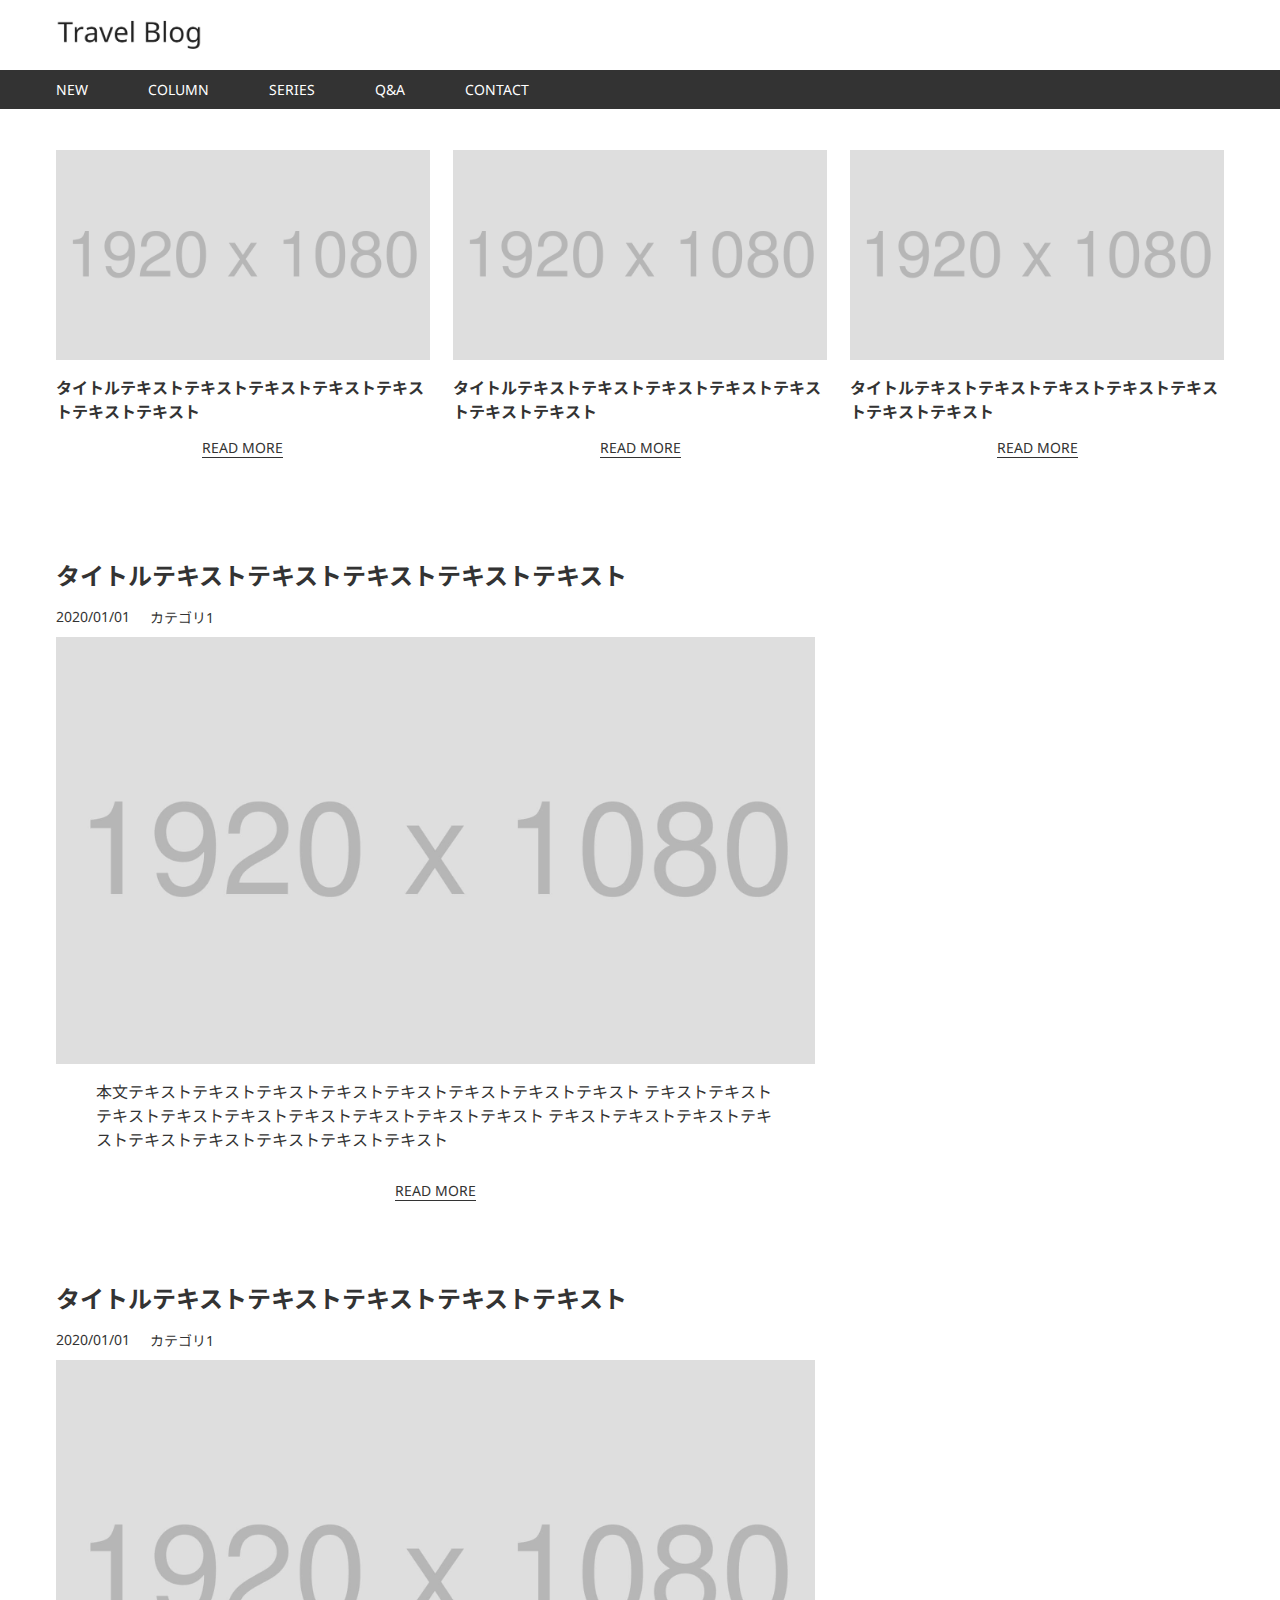
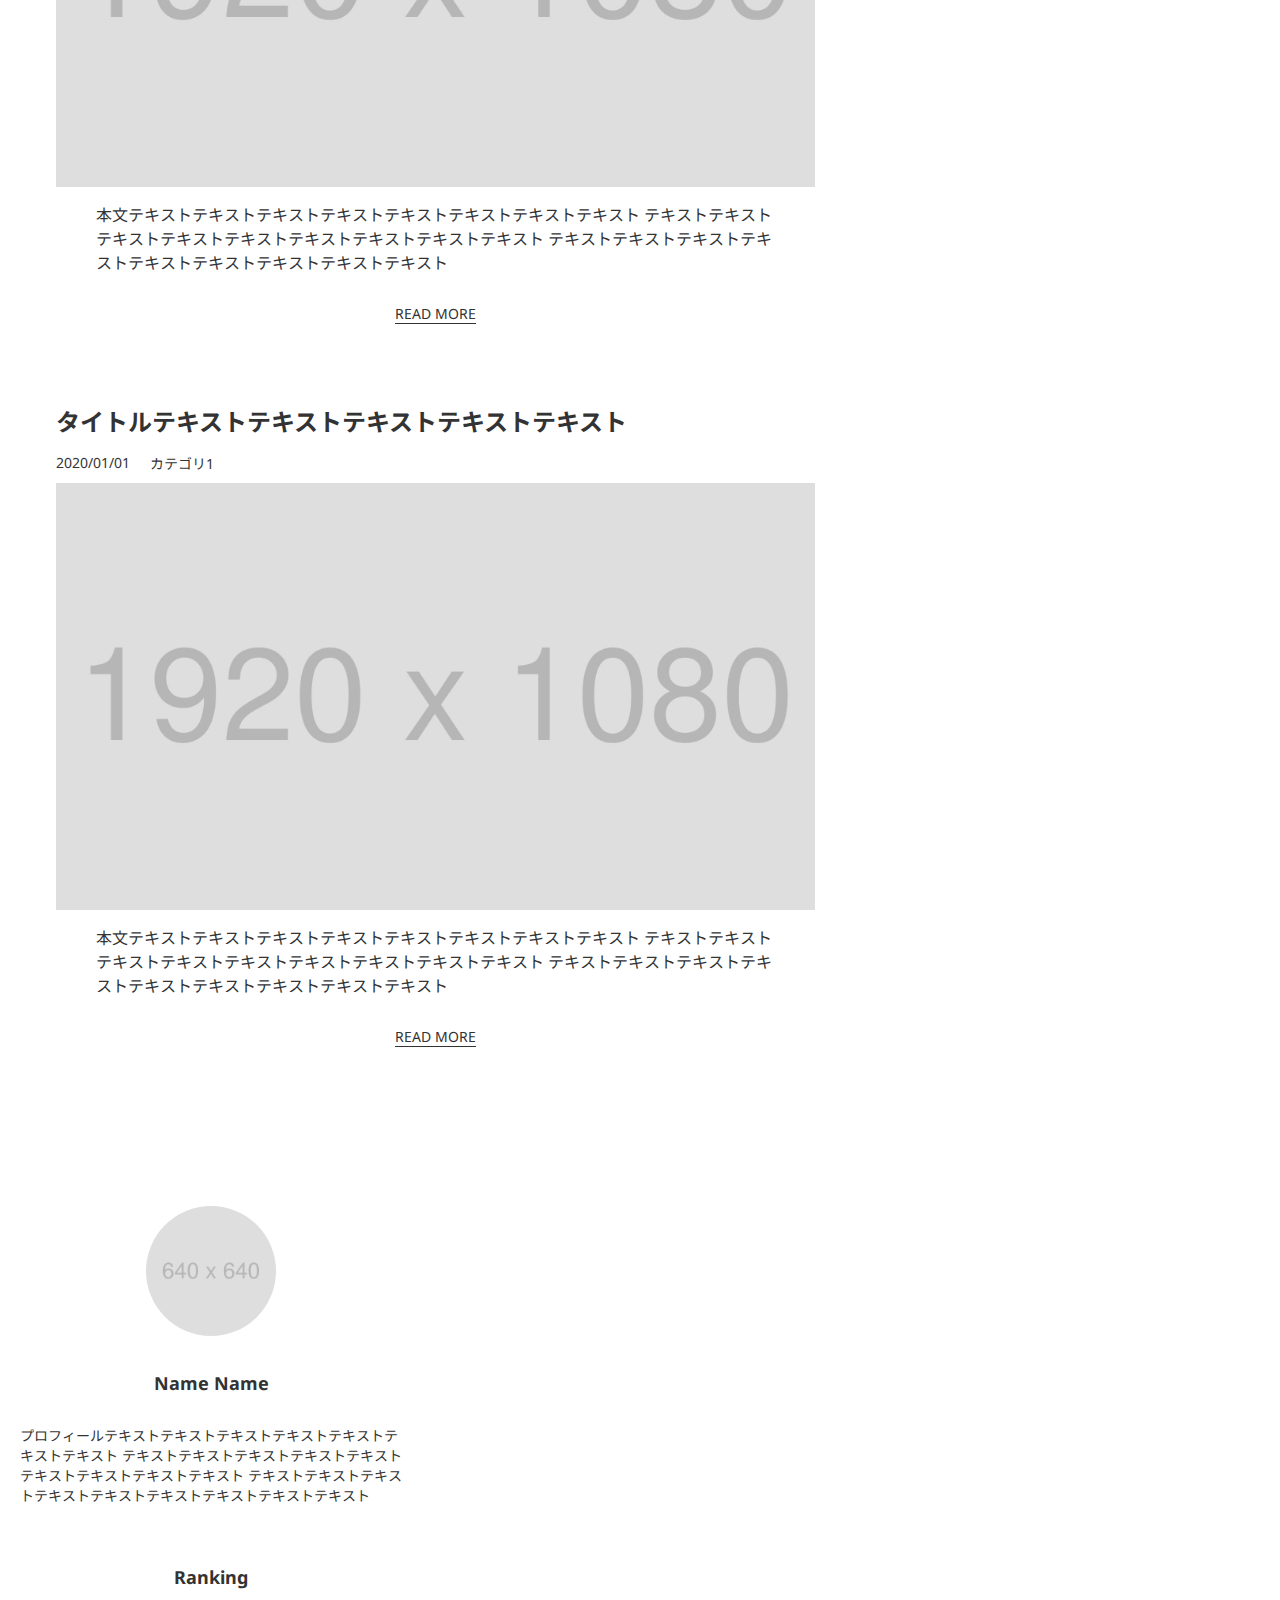
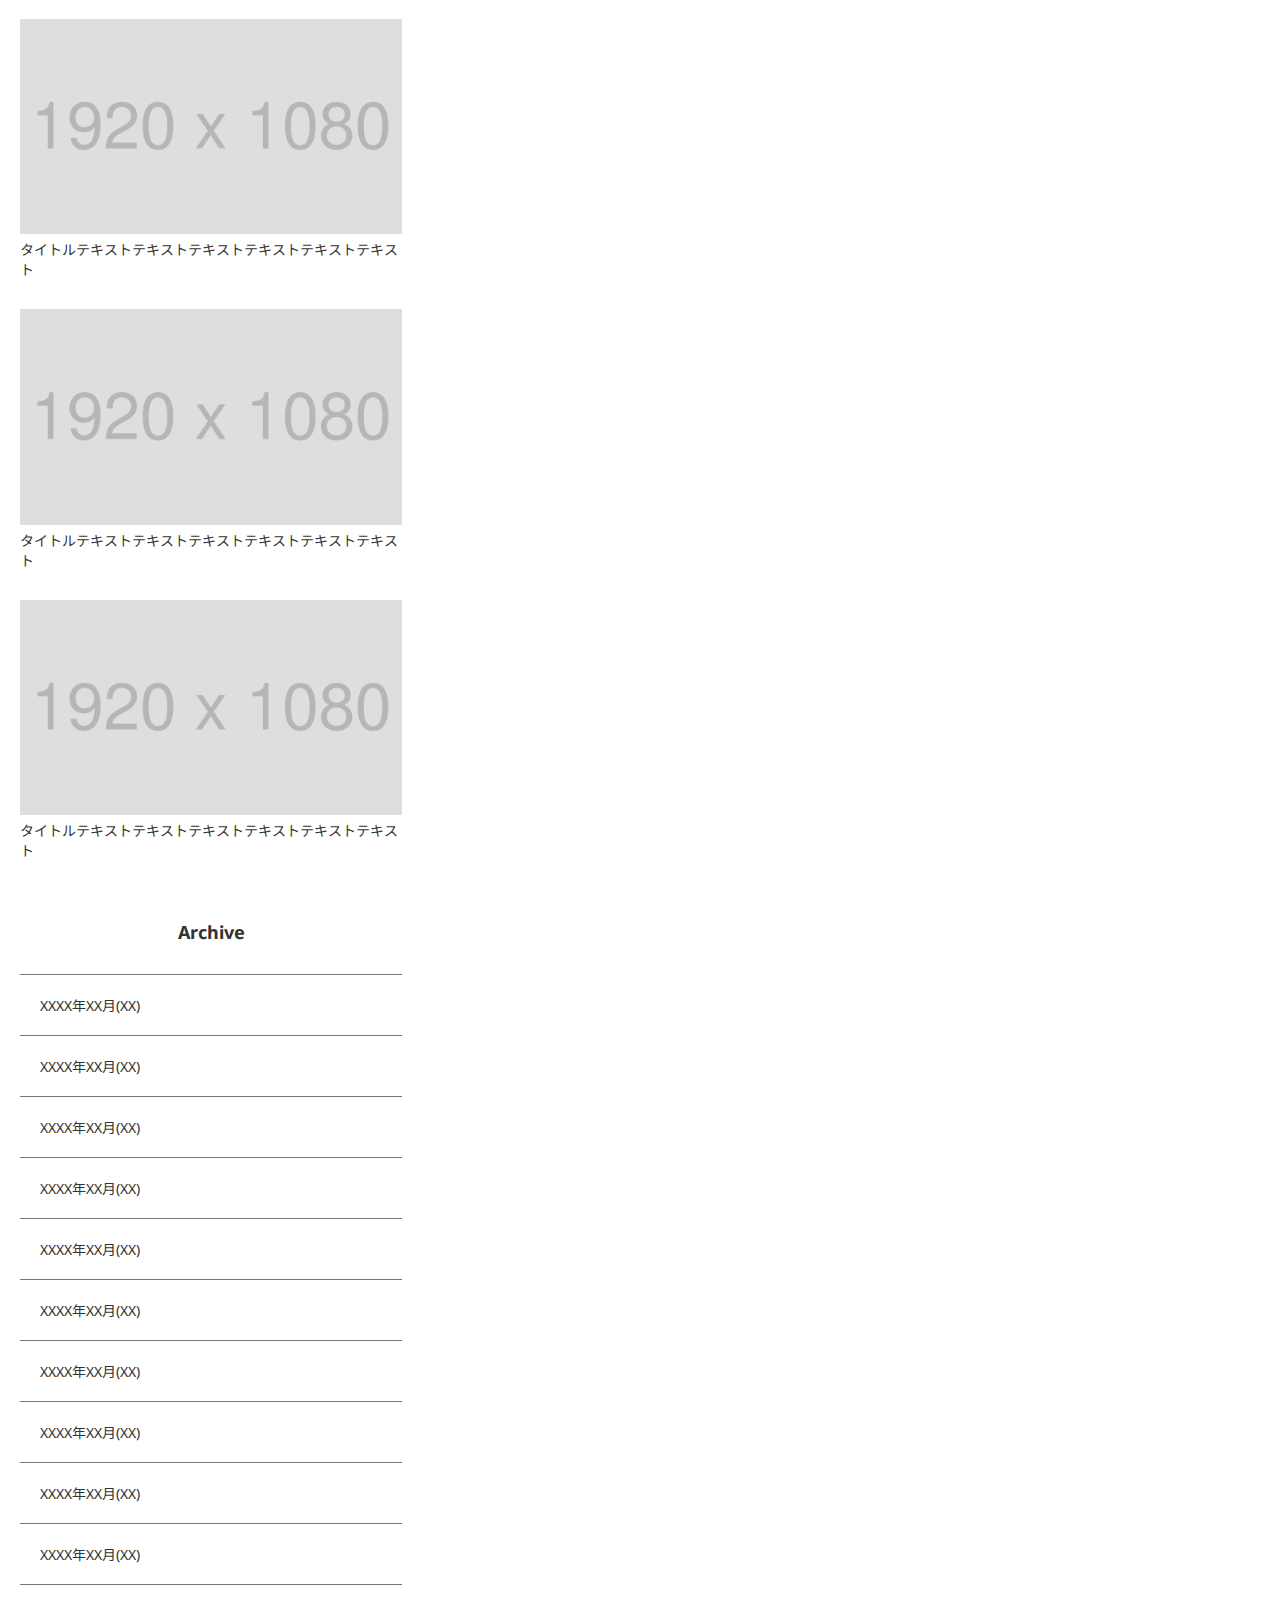
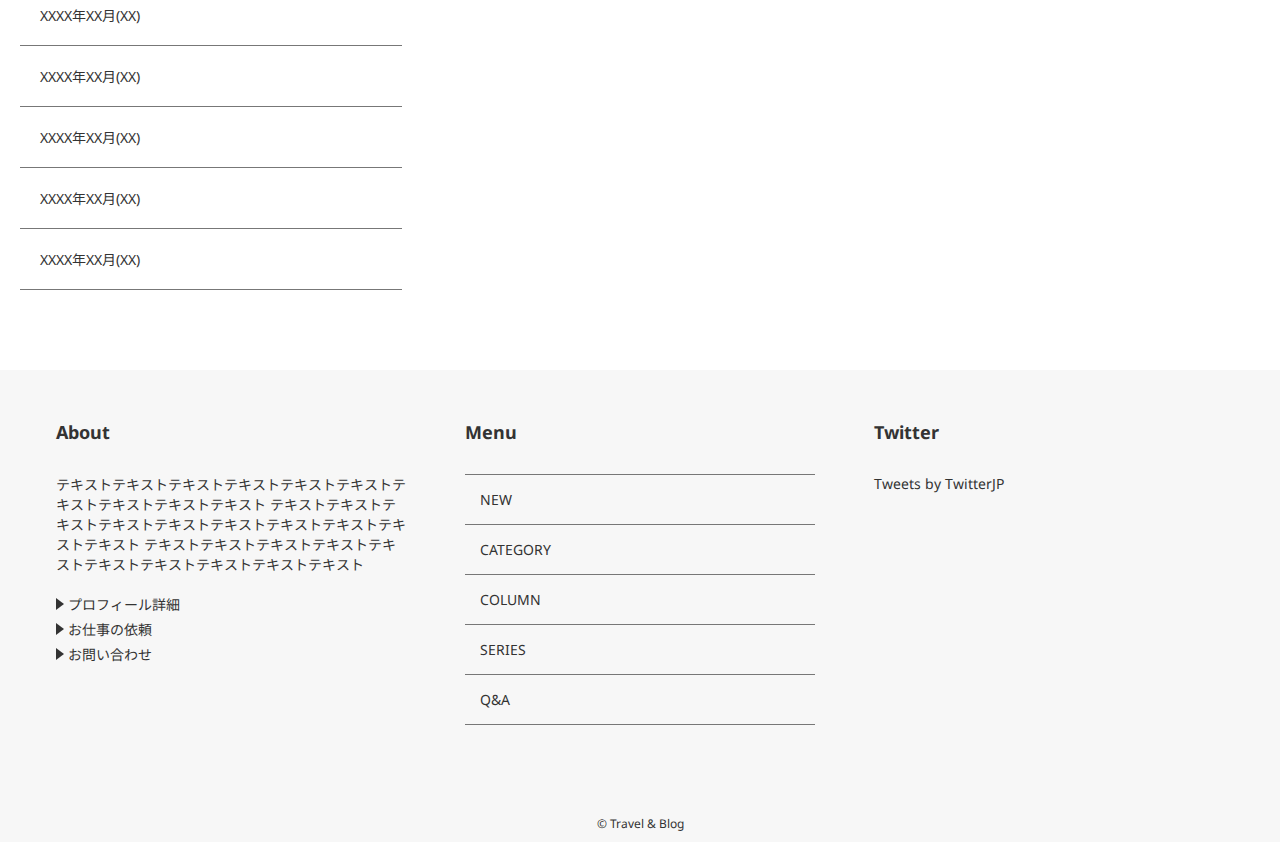
==== travelblog/index.html @ ae8df6e8 "Travel Blog　ブログサイト / 2カラム" ====
<!DOCTYPE html>
<html lang="jp">
<head>
    <meta charset="UTF-8">
    <meta name="viewport" content="width=device-width, initial-scale=1.0">
    <title>Blog</title>
    <link rel="stylesheet" href="./css/style.css">
    <link rel="shotcut icon" href="./images/favicon.ico">
    <link href="https://fonts.googleapis.com/css2?family=Noto+Sans+JP:wght@100;300;400;500;700&family=Noto+Sans:ital,wght@0,100;0,200;0,300;0,400;0,500;0,600;0,700;1,100;1,200;1,300;1,400;1,500;1,600;1,700&display=swap" rel="stylesheet">
</head>

<body>
    <header class="header">
        <h1 class="site-title wrapper">
            <a href="#"><img src="./images/logo.svg"></a>
        </h1>
        <nav class="nav">
            <ul class="navbar-items wrapper">
                <li><a href="#">NEW</a></li>
                <li><a href="#">COLUMN</a></li>
                <li><a href="#">SERIES</a></li>
                <li><a href="#">Q&A</a></li>
                <li><a href="#">CONTACT</a></li>
            </ul>
        </nav>
    </header>

    <div class="pickup-articles wrapper">
        <article>
            <img src="./images/pickup1.jpg">
            <h2 class="pickup-articles-title">タイトルテキストテキストテキストテキストテキストテキストテキスト</h2>
            <div  class="readmore-btn"><a href="#">READ MORE</a></div>
        </article>

        <article>
            <img src="./images/pickup1.jpg">
            <h2 class="pickup-articles-title">タイトルテキストテキストテキストテキストテキストテキストテキスト</h2>
            <div  class="readmore-btn"><a href="#">READ MORE</a></div>
        </article>

        <article>
            <img src="./images/pickup1.jpg">
            <h2 class="pickup-articles-title">タイトルテキストテキストテキストテキストテキストテキストテキスト</h2>
            <div  class="readmore-btn"><a href="#">READ MORE</a></div>
        </article>
    </div>

    <div class="container wrapper">
        <main class="main-articles">
            <article>
                <h2 class="main-articles-title">
                    <a href="#">タイトルテキストテキストテキストテキストテキスト</a>
                </h2>
                <ul class="main-articles-date">
                    <li><a href="#">2020/01/01</a></li>
                    <li><a href="#">カテゴリ1</a></li>
                </ul>
                <a href="#">
                    <img src="./images/main1.jpg">
                </a>
                <p class="main-articles-text">
                    本文テキストテキストテキストテキストテキストテキストテキストテキスト
                    テキストテキストテキストテキストテキストテキストテキストテキストテキスト
                    テキストテキストテキストテキストテキストテキストテキストテキストテキスト
                </p>
                <div  class="readmore-btn">
                    <a href="#">READ MORE</a>
                </div>
            </article>

            <article>
                <h2 class="main-articles-title">
                    <a href="#">タイトルテキストテキストテキストテキストテキスト</a>
                </h2>
                <ul class="main-articles-date">
                    <li><a href="#">2020/01/01</a></li>
                    <li><a href="#">カテゴリ1</a></li>
                </ul>
                <a href="#">
                    <img src="./images/main2.jpg">
                </a>
                <p class="main-articles-text">
                    本文テキストテキストテキストテキストテキストテキストテキストテキスト
                    テキストテキストテキストテキストテキストテキストテキストテキストテキスト
                    テキストテキストテキストテキストテキストテキストテキストテキストテキスト
                </p>
                <div  class="readmore-btn">
                    <a href="#">READ MORE</a>
                </div>
            </article>

            <article>
                <h2 class="main-articles-title">
                    <a href="#">タイトルテキストテキストテキストテキストテキスト</a>
                </h2>
                <ul class="main-articles-date">
                    <li><a href="#">2020/01/01</a></li>
                    <li><a href="#">カテゴリ1</a></li>
                </ul>
                <a href="#">
                    <img src="./images/main3.jpg">
                </a>
                <p class="main-articles-text">
                    本文テキストテキストテキストテキストテキストテキストテキストテキスト
                    テキストテキストテキストテキストテキストテキストテキストテキストテキスト
                    テキストテキストテキストテキストテキストテキストテキストテキストテキスト
                </p>
                <div  class="readmore-btn">
                    <a href="#">READ MORE</a>
                </div>
            </article>
        </div>

        <div class="sidebar">
            <section class="sidebar-profile">
                <img src="./images/author.jpg">
                <h3 class="sidebar-title">Name Name</h3>
                <p>
                    プロフィールテキストテキストテキストテキストテキストテキストテキスト
                    テキストテキストテキストテキストテキストテキストテキストテキストテキスト
                    テキストテキストテキストテキストテキストテキストテキストテキストテキスト
                </p>
            </section>

            <section class="sidebar-ranking">
                <h3 class="sidebar-title">Ranking</h3>
                <article>
                    <a href="#">
                        <img src="./images/ranking1.jpg">
                        <h4 class="ranking-title">タイトルテキストテキストテキストテキストテキストテキスト</h4>
                    </a>
                </article>

                <article>
                    <a href="#">
                        <img src="./images/ranking2.jpg">
                        <h4 class="ranking-title">タイトルテキストテキストテキストテキストテキストテキスト</h4>
                    </a>
                </article>

                <article>
                    <a href="#">
                        <img src="./images/ranking3.jpg">
                        <h4 class="ranking-title">タイトルテキストテキストテキストテキストテキストテキスト</h4>
                    </a>
                </article>
            </section>

            <section class="archive">
                <h3 class="sidebar-title">Archive</h3>
                <ul>
                    <li><a href="#">XXXX年XX月</a>(XX)</li>
                    <li><a href="#">XXXX年XX月</a>(XX)</li>
                    <li><a href="#">XXXX年XX月</a>(XX)</li>
                    <li><a href="#">XXXX年XX月</a>(XX)</li>
                    <li><a href="#">XXXX年XX月</a>(XX)</li>
                    <li><a href="#">XXXX年XX月</a>(XX)</li>
                    <li><a href="#">XXXX年XX月</a>(XX)</li>
                    <li><a href="#">XXXX年XX月</a>(XX)</li>
                    <li><a href="#">XXXX年XX月</a>(XX)</li>
                    <li><a href="#">XXXX年XX月</a>(XX)</li>
                    <li><a href="#">XXXX年XX月</a>(XX)</li>
                    <li><a href="#">XXXX年XX月</a>(XX)</li>
                    <li><a href="#">XXXX年XX月</a>(XX)</li>
                    <li><a href="#">XXXX年XX月</a>(XX)</li>
                    <li><a href="#">XXXX年XX月</a>(XX)</li>
                </ul>
            </section>
        </div>
    </div>

    <footer class="footer">
        <div class="footer-contents wrapper">
            <section class="footer-contents-item">
                <h3 class="footer-title">About</h3>
                <p>
                    テキストテキストテキストテキストテキストテキストテキストテキストテキストテキスト
                    テキストテキストテキストテキストテキストテキストテキストテキストテキストテキスト
                    テキストテキストテキストテキストテキストテキストテキストテキストテキストテキスト
                </p>
                <ul class="footer-about-list">
                    <li><a class="footer-about-list-item" href="#">プロフィール詳細</a></li>
                    <li><a class="footer-about-list-item" href="#">お仕事の依頼</a></li>
                    <li><a class="footer-about-list-item" href="#">お問い合わせ</a></li>
                </ul>
            </section>

            <section class="footer-contents-item">
                <h3 class="footer-title">Menu</h3>
                <ul class="footer-menu-list">
                    <li><a href="#">NEW</a></li>
                    <li><a href="#">CATEGORY</a></li>
                    <li><a href="#">COLUMN</a></li>
                    <li><a href="#">SERIES</a></li>
                    <li><a href="#">Q&A</a></li>
                </ul>
            </section>

            <section class="footer-contents-item">
                <h3 class="footer-title">Twitter</h3>
                <a class="twitter-timeline" data-height="315" data-height="315" data-height="315" href="https://twitter.com/TwitterJP?ref_src=twsrc%5Etfw">Tweets by TwitterJP</a>
                <script async src="https://platform.twitter.com/widgets.js" charset="utf-8"></script>
            </section>
        </div>
        <p class="copyright">&copy; Travel & Blog</p>
    </footer>

</body>
</html>
---- travelblog/css/style.css ----
/* 共通　*/
html {
    font-size: 100%;
}

body {
    color: #333;
    font-size: 1rem;
    font-family: 'Noto Sans', 'Noto Sans JP', sans-serif;
}

* {
    margin: 0;
    padding: 0;
}

a {
    color: #333;
    text-decoration: none;
}

li {
    list-style: none;
}

img {
    max-width: 100%;
}

.wrapper {
    max-width: 1200px;
    margin: 0 auto;
    padding: 0 16px;
    box-sizing: border-box;
}

/* READ MOREボタン */
.readmore-btn {
    font-size: 0.875rem;
    text-align: center;
}

.readmore-btn a {
    padding-bottom: 1px;
    position: relative;
}

.readmore-btn a::after {
    content: '';
    height: 1px;
    width: 100%;
    left: 0;
    bottom: 0;
    background: #333;
    transition: all 200ms ease;
    position: absolute;
}

.readmore-btn a:hover::after {
    opacity: 0;
    transform: translateY(3px);
}

/* HEADER */
.header {
    position: fixed;
    width: 100%;
    background-color: #fff;
    z-index: 10;
}

.site-title {
    padding: 20px 16px;
    line-height: 1px;
}

.nav {
    background-color: #333;
}

.navbar-items {
    display: flex;
    justify-content: flex-start;
    align-items: center;
}

.navbar-items a {
    color: #fff;
}

.navbar-items li {
    font-size: 0.875rem;
    padding: 10px 60px 10px 0;
}

/* PICKUP */
.pickup-articles {
    display: flex;
    flex-direction: column;
    margin-bottom: 60px;
    padding-top: 140px;
}

.pickup-articles-title {
    font-size: 1rem;
    margin: 10px 0 15px 0;
}

.pickup-articles article {
    width: 100%;
    margin-bottom: 30px;
}

@media screen and (min-width:766px) {
    .pickup-articles {
        flex-direction: row;
        justify-content: space-between;
        padding-top: 150px;
        margin-bottom: 60px;
    }

    .pickup-articles article {
        width: 32%;
    }
}

/* CONTAINER */
.container {
    display: flex;
    flex-direction: column;
    margin-bottom: 60px;
}

@media screen and (min-width:766px) {
    .container {
        flex-direction: row;
        justify-content: space-between;
    }
}

/* MAIN */
.main-articles article {
    margin-bottom: 80px;
}

.main-articles-title {
    font-size: 1.5rem;
    margin: 10px 0 15px 0;
}

.main-articles-date {
    display: flex;
    justify-content: flex-start;
    margin-bottom: 10px;
}

.main-articles-date li {
    font-size: 0.875rem;
    margin-right: 20px;
}

.main-articles-text {
    padding: 10px 40px 30px 40px;
}

@media screen and (min-width:766px)  {
    .main-articles {
        width: 65%;
    }
}

/* SIDEBAR_PROFILE */
.sidebar-profile {
    margin-bottom: 60px;
    text-align: center;
}

.sidebar-profile img {
    width: 130px;
    height: 130px;
    border-radius: 50%;
    margin-bottom: 30px;
}

.sidebar-title {
    font-size: 1.125rem;
    font-weight: bold;
    margin-bottom: 30px;
    text-align: center;
}

.sidebar-profile p {
    font-size: 0.875rem;
    text-align: left;
}

@media screen and (min-width:766px) {
    .sidebar {
        width: 33%;
        padding: 20px;
        box-sizing: border-box;
    }
}

/* SIDEBAR_RANKING */
.ranking-title {
    font-size: 0.875rem;
    font-weight: normal;
    text-align: left;
}

.sidebar-ranking {
    margin-bottom: 60px;
}

.sidebar-ranking article {
    margin-bottom: 30px;
}

/* SIDEBAR_ARCHIVE */
.archive {
    margin-bottom: 60px;
}

.archive li {
    font-size: 0.875rem;
    border-top: solid 1px #777;
    padding: 20px;
    text-align: left;
}

.archive ul {
    border-bottom: solid 1px #777;
}

/* FOOTER */
.footer {
    font-size: 0.875rem;
    background-color: #f7f7f7;
}

.footer-contents {
    display: flex;
    flex-direction: column;
    padding-top: 50px;
    padding-bottom: 50px;
}

.footer-contents-item {
    width: 100%;
    margin-bottom: 30px;
}

.footer-title {
    font-size: 1.125rem;
    font-weight: bold;
    margin-bottom: 30px;
}

.footer-about-list {
    margin: 20px 0;
}

.footer-about-list li {
    margin-bottom: 5px;
}

.footer-about-list-item {
    position: relative;
    display: inline-block;
    padding-left: 12px;
    color: #333;
}

.footer-about-list-item::before {
    position: absolute;
    content: '';
    width: 0;
    height: 0;
    border-style: solid;
    border-width: 6px 0 6px 8px;
    border-color: transparent transparent transparent #333;
    top: 50%;
    left: 0;
    margin-top: -6px;
}

.footer-menu-list li {
    border-top: solid 1px #777;
    padding: 15px;
    text-align: left;
}

.footer-menu-list {
    border-bottom: solid 1px #777;
}

.copyright {
    font-size: 0.750rem;
    text-align: center;
    padding: 10px 0;
}

@media screen and (min-width:766px) {
    .footer-contents {
        flex-direction: row;
        justify-content: space-between;
    }

    .footer-contents-item {
        width: 30%;
    }
}
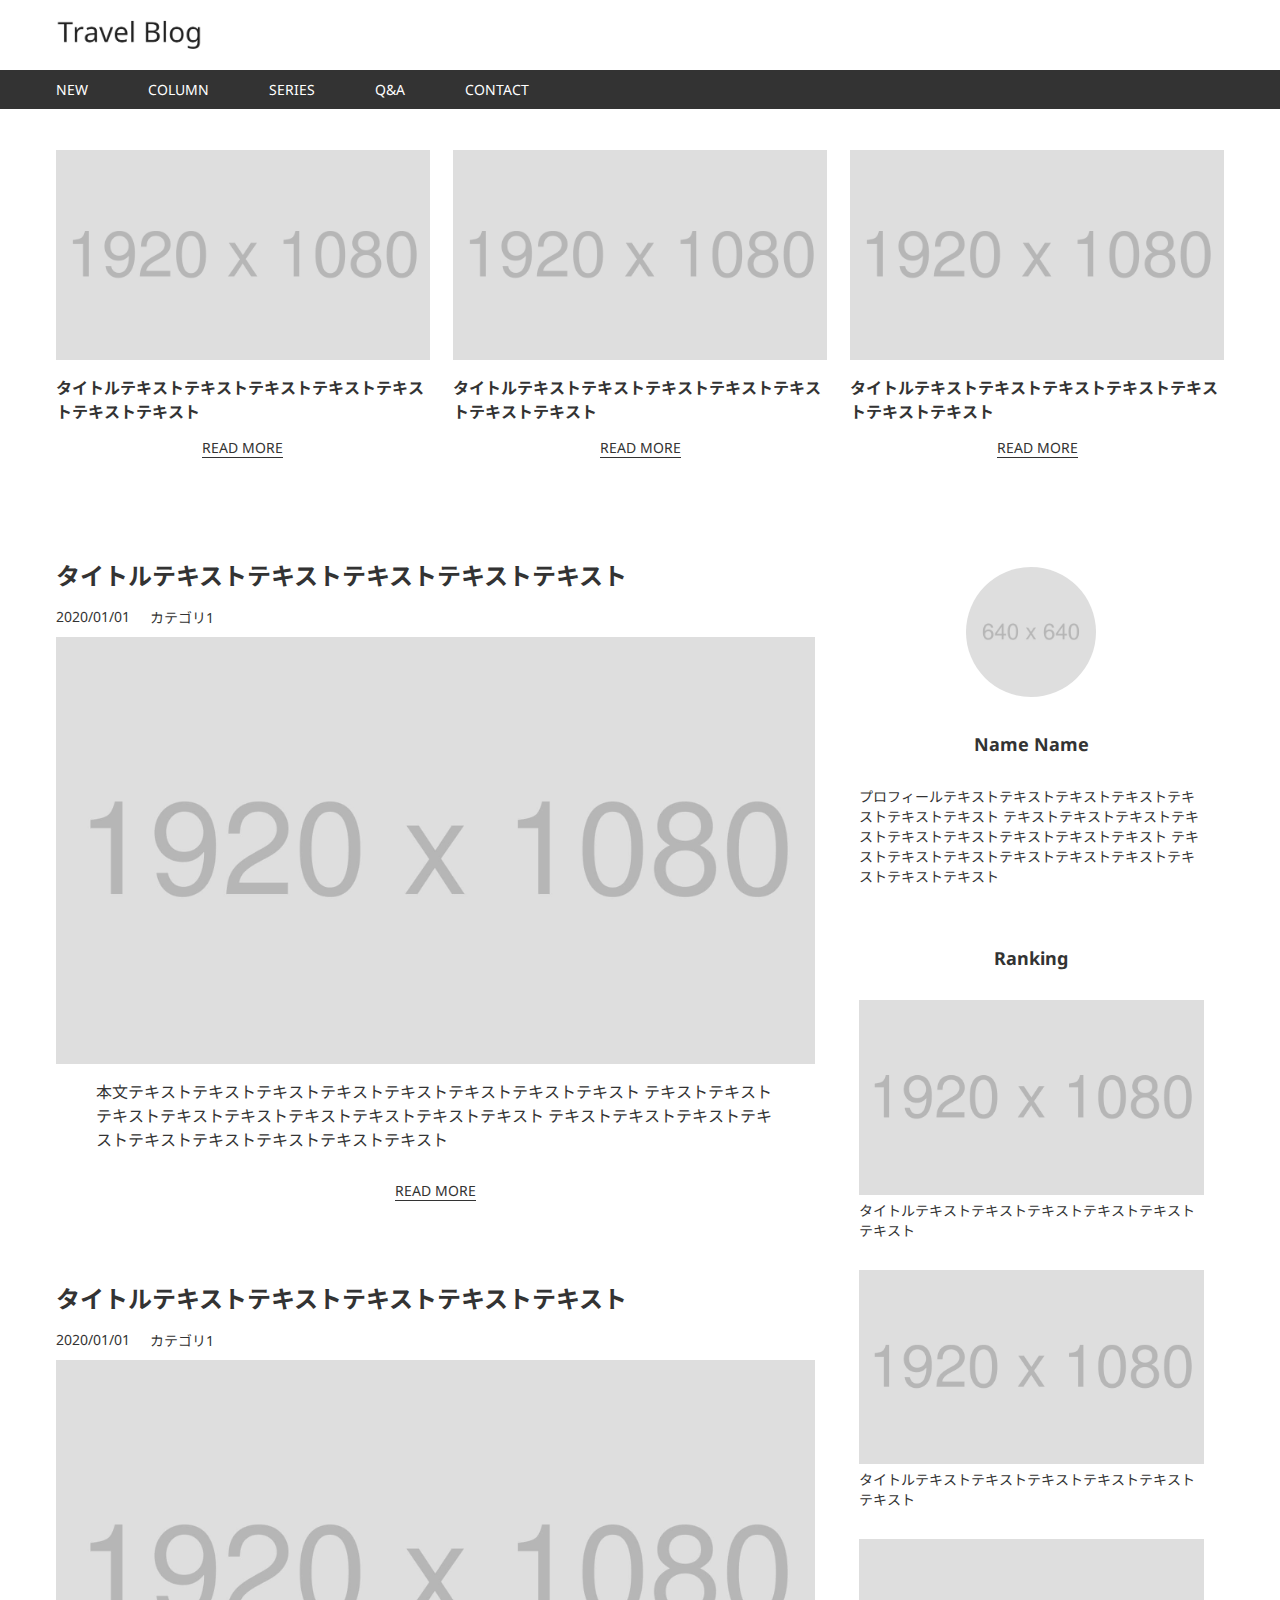
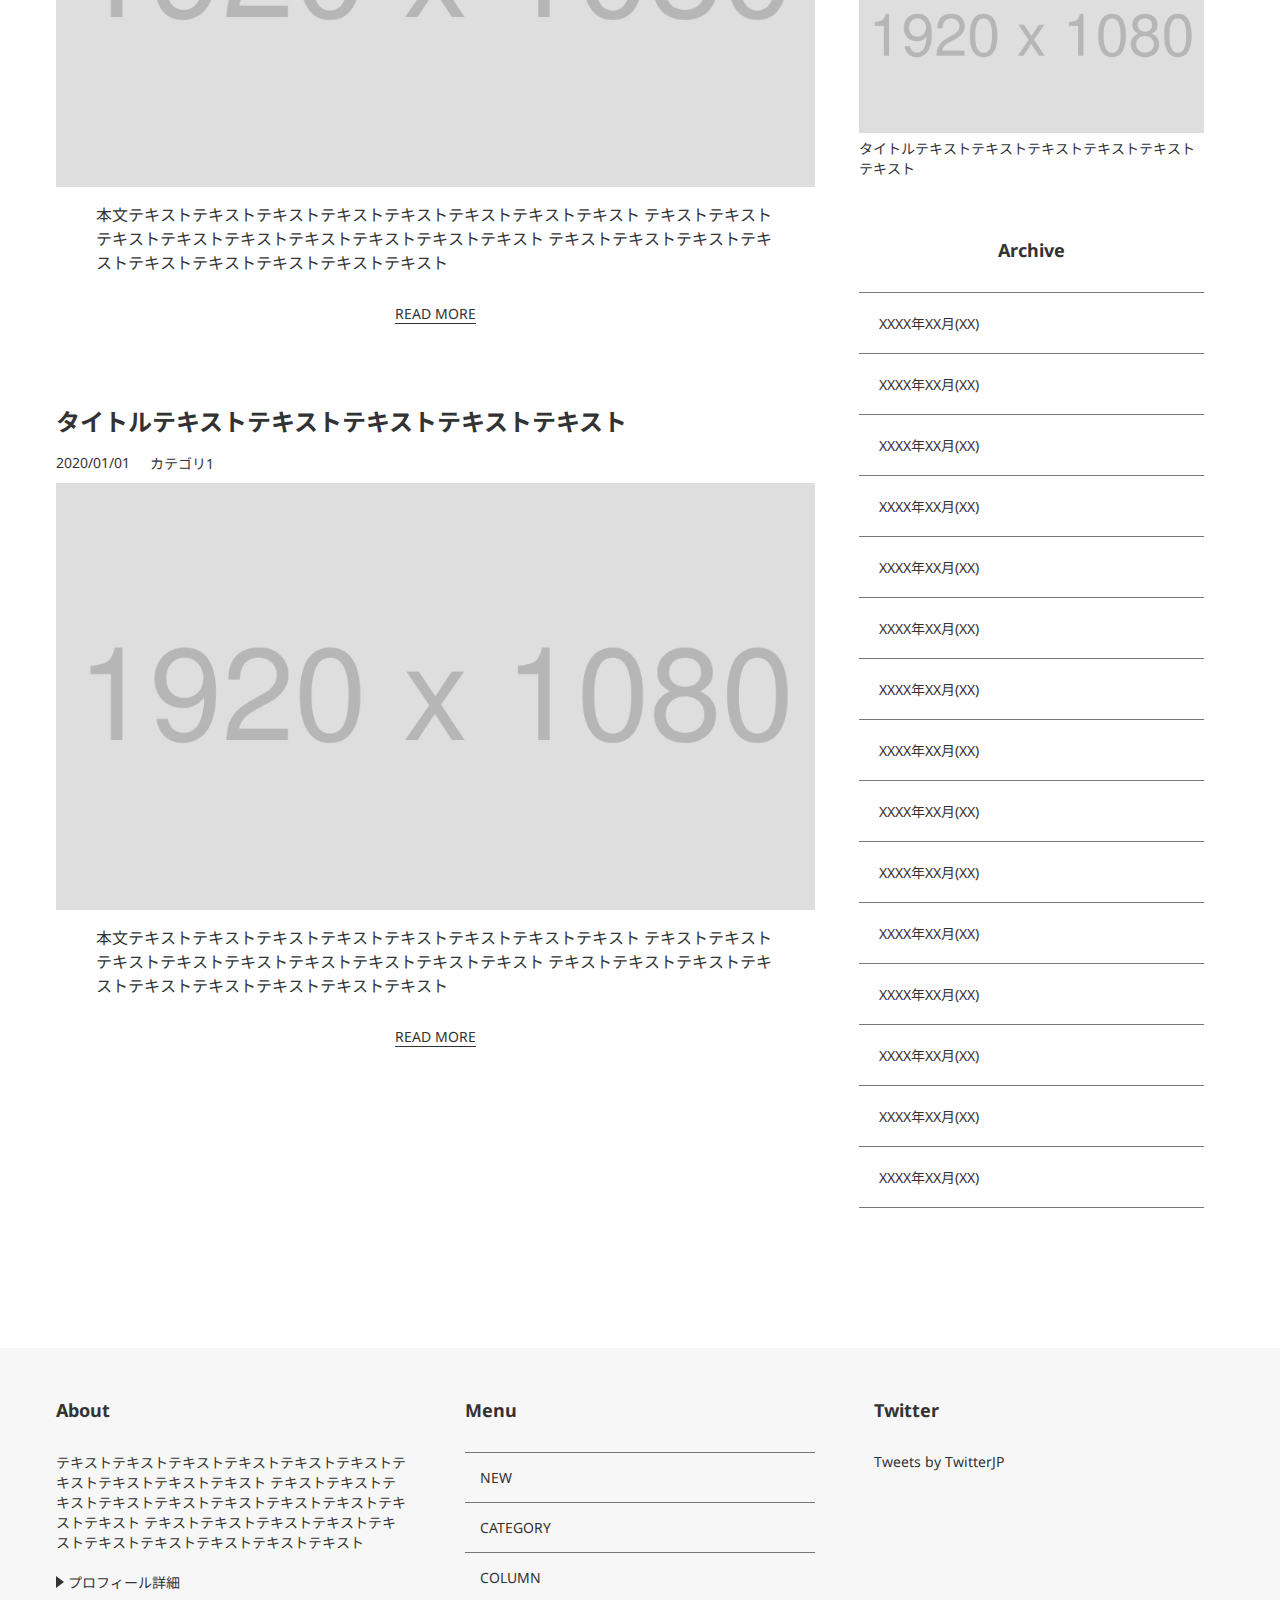
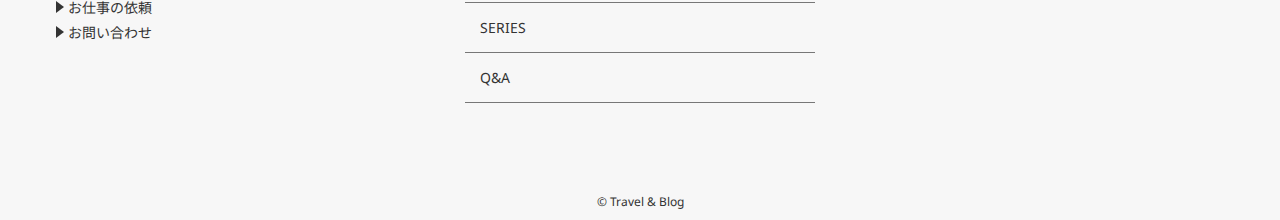
==== commit 06ad6781: "travelblog update" ====
--- a/travelblog/index.html
+++ b/travelblog/index.html
@@ -109,9 +109,9 @@
                     <a href="#">READ MORE</a>
                 </div>
             </article>
-        </div>
-
-        <div class="sidebar">
+        </main>
+
+        <aside class="sidebar">
             <section class="sidebar-profile">
                 <img src="./images/author.jpg">
                 <h3 class="sidebar-title">Name Name</h3>
@@ -166,7 +166,7 @@
                     <li><a href="#">XXXX年XX月</a>(XX)</li>
                 </ul>
             </section>
-        </div>
+        </aside>
     </div>
 
     <footer class="footer">
